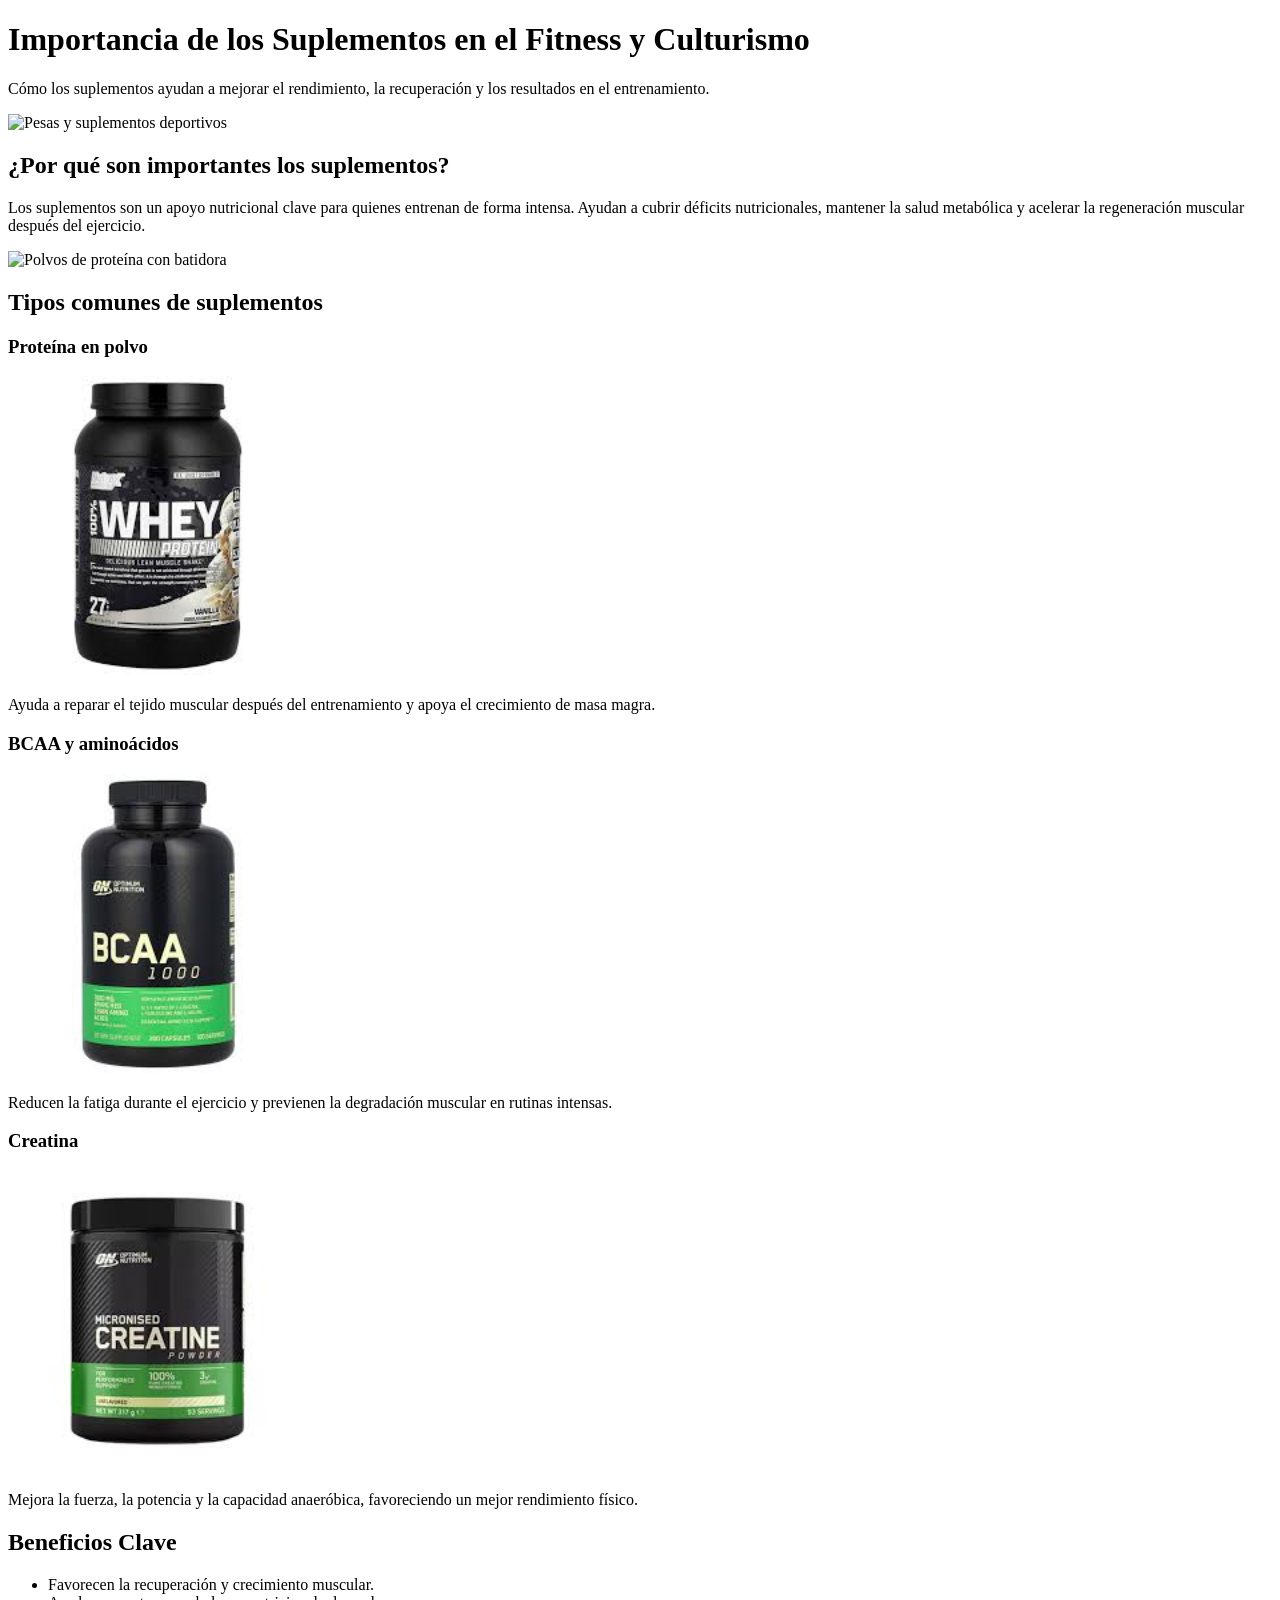
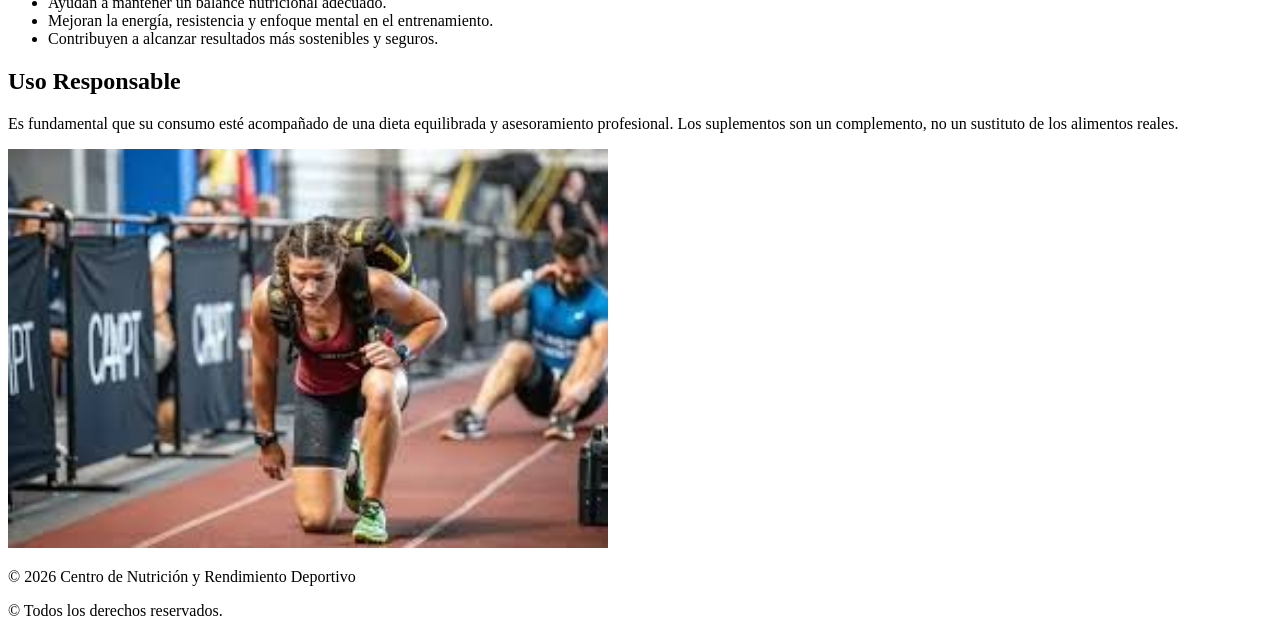
==== index.html @ 7d7884bf "he creado el index.html" ====
<!DOCTYPE html>
<html lang="es">
<head>
    <meta charset="UTF-8">
    <meta name="viewport" content="width=device-width, initial-scale=1.0">
    <title>Importancia de los Suplementos en Fitness y Culturismo</title>
</head>
<body>
    <header>
        <h1>Importancia de los Suplementos en el Fitness y Culturismo</h1>
        <p>Cómo los suplementos ayudan a mejorar el rendimiento, la recuperación y los resultados en el entrenamiento.</p>
        <img src="https://images.unsplash.com/photo-1598970434795-0c54fe7c0648" alt="Pesas y suplementos deportivos" width="600">
    </header>

    <main>
        <section>
            <h2>¿Por qué son importantes los suplementos?</h2>
            <p>Los suplementos son un apoyo nutricional clave para quienes entrenan de forma intensa. Ayudan a cubrir déficits nutricionales, mantener la salud metabólica y acelerar la regeneración muscular después del ejercicio.</p>
            <img src="https://images.unsplash.com/photo-1605296867304-46d5465a13f1" alt="Polvos de proteína con batidora" width="500">
        </section>

        <section>
            <h2>Tipos comunes de suplementos</h2>
            <div class="cards">
                <article>
                    <h3>Proteína en polvo</h3>
                    <img src="[data-uri]" alt="Proteína whey" width="300">
                    <p>Ayuda a reparar el tejido muscular después del entrenamiento y apoya el crecimiento de masa magra.</p>
                </article>
                <article>
                    <h3>BCAA y aminoácidos</h3>
                    <img src="[data-uri]" alt="Suplementos de BCAA" width="300">
                    <p>Reducen la fatiga durante el ejercicio y previenen la degradación muscular en rutinas intensas.</p>
                </article>
                <article>
                    <h3>Creatina</h3>
                    <img src="[data-uri]" alt="Polvo de creatina" width="300">
                    <p>Mejora la fuerza, la potencia y la capacidad anaeróbica, favoreciendo un mejor rendimiento físico.</p>
                </article>
            </div>
        </section>

        <section>
            <h2>Beneficios Clave</h2>
            <ul>
                <li>Favorecen la recuperación y crecimiento muscular.</li>
                <li>Ayudan a mantener un balance nutricional adecuado.</li>
                <li>Mejoran la energía, resistencia y enfoque mental en el entrenamiento.</li>
                <li>Contribuyen a alcanzar resultados más sostenibles y seguros.</li>
            </ul>
        </section>

        <section>
            <h2>Uso Responsable</h2>
            <p>Es fundamental que su consumo esté acompañado de una dieta equilibrada y asesoramiento profesional. Los suplementos son un complemento, no un sustituto de los alimentos reales.</p>
            <img src="[data-uri]" alt="Nutricionista asesorando a atleta" width="600">
        </section>
    </main>

    <footer>
        <p>&copy; 2026 Centro de Nutrición y Rendimiento Deportivo</p>
        <p>© Todos los derechos reservados.</p>
    </footer>
</body>
</html>
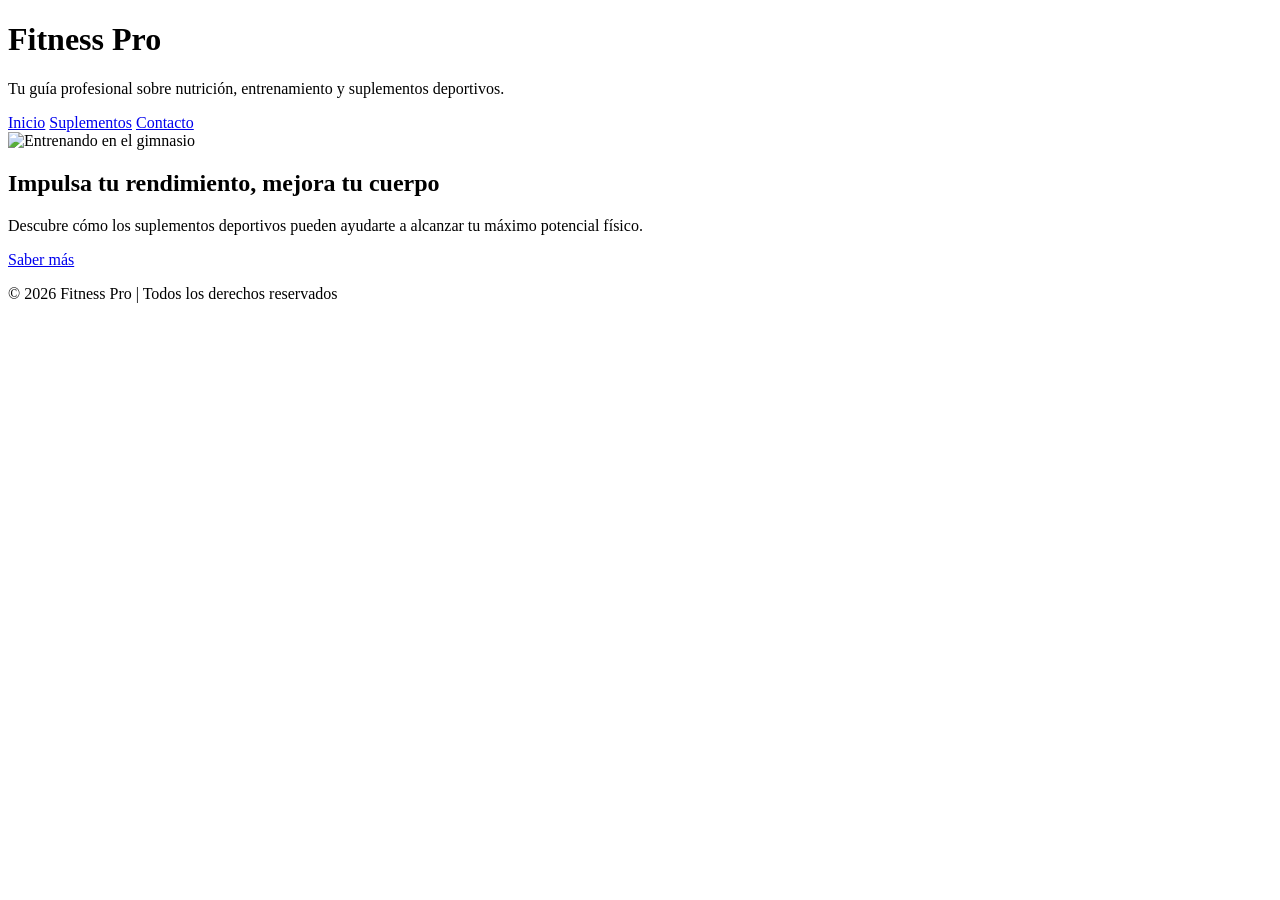
==== commit 374d3e61: "he creado el index.html" ====
--- a/index.html
+++ b/index.html
@@ -3,63 +3,29 @@
 <head>
     <meta charset="UTF-8">
     <meta name="viewport" content="width=device-width, initial-scale=1.0">
-    <title>Importancia de los Suplementos en Fitness y Culturismo</title>
+    <title>Inicio | Fitness Pro</title>
+    <link rel="stylesheet" href="style.css">
 </head>
 <body>
     <header>
-        <h1>Importancia de los Suplementos en el Fitness y Culturismo</h1>
-        <p>Cómo los suplementos ayudan a mejorar el rendimiento, la recuperación y los resultados en el entrenamiento.</p>
-        <img src="https://images.unsplash.com/photo-1598970434795-0c54fe7c0648" alt="Pesas y suplementos deportivos" width="600">
+        <h1>Fitness Pro</h1>
+        <p>Tu guía profesional sobre nutrición, entrenamiento y suplementos deportivos.</p>
+        <nav>
+            <a href="index.html" class="active">Inicio</a>
+            <a href="suplementos.html">Suplementos</a>
+            <a href="contacto.html">Contacto</a>
+        </nav>
     </header>
 
-    <main>
-        <section>
-            <h2>¿Por qué son importantes los suplementos?</h2>
-            <p>Los suplementos son un apoyo nutricional clave para quienes entrenan de forma intensa. Ayudan a cubrir déficits nutricionales, mantener la salud metabólica y acelerar la regeneración muscular después del ejercicio.</p>
-            <img src="https://images.unsplash.com/photo-1605296867304-46d5465a13f1" alt="Polvos de proteína con batidora" width="500">
-        </section>
-
-        <section>
-            <h2>Tipos comunes de suplementos</h2>
-            <div class="cards">
-                <article>
-                    <h3>Proteína en polvo</h3>
-                    <img src="[data-uri]" alt="Proteína whey" width="300">
-                    <p>Ayuda a reparar el tejido muscular después del entrenamiento y apoya el crecimiento de masa magra.</p>
-                </article>
-                <article>
-                    <h3>BCAA y aminoácidos</h3>
-                    <img src="[data-uri]" alt="Suplementos de BCAA" width="300">
-                    <p>Reducen la fatiga durante el ejercicio y previenen la degradación muscular en rutinas intensas.</p>
-                </article>
-                <article>
-                    <h3>Creatina</h3>
-                    <img src="[data-uri]" alt="Polvo de creatina" width="300">
-                    <p>Mejora la fuerza, la potencia y la capacidad anaeróbica, favoreciendo un mejor rendimiento físico.</p>
-                </article>
-            </div>
-        </section>
-
-        <section>
-            <h2>Beneficios Clave</h2>
-            <ul>
-                <li>Favorecen la recuperación y crecimiento muscular.</li>
-                <li>Ayudan a mantener un balance nutricional adecuado.</li>
-                <li>Mejoran la energía, resistencia y enfoque mental en el entrenamiento.</li>
-                <li>Contribuyen a alcanzar resultados más sostenibles y seguros.</li>
-            </ul>
-        </section>
-
-        <section>
-            <h2>Uso Responsable</h2>
-            <p>Es fundamental que su consumo esté acompañado de una dieta equilibrada y asesoramiento profesional. Los suplementos son un complemento, no un sustituto de los alimentos reales.</p>
-            <img src="[data-uri]" alt="Nutricionista asesorando a atleta" width="600">
-        </section>
-    </main>
+    <section class="hero">
+        <img src="https://images.unsplash.com/photo-1571019613914-85f342c4f26c" alt="Entrenando en el gimnasio">
+        <h2>Impulsa tu rendimiento, mejora tu cuerpo</h2>
+        <p>Descubre cómo los suplementos deportivos pueden ayudarte a alcanzar tu máximo potencial físico.</p>
+        <a href="suplementos.html" class="btn">Saber más</a>
+    </section>
 
     <footer>
-        <p>&copy; 2026 Centro de Nutrición y Rendimiento Deportivo</p>
-        <p>© Todos los derechos reservados.</p>
+        <p>&copy; 2026 Fitness Pro | Todos los derechos reservados</p>
     </footer>
 </body>
 </html>
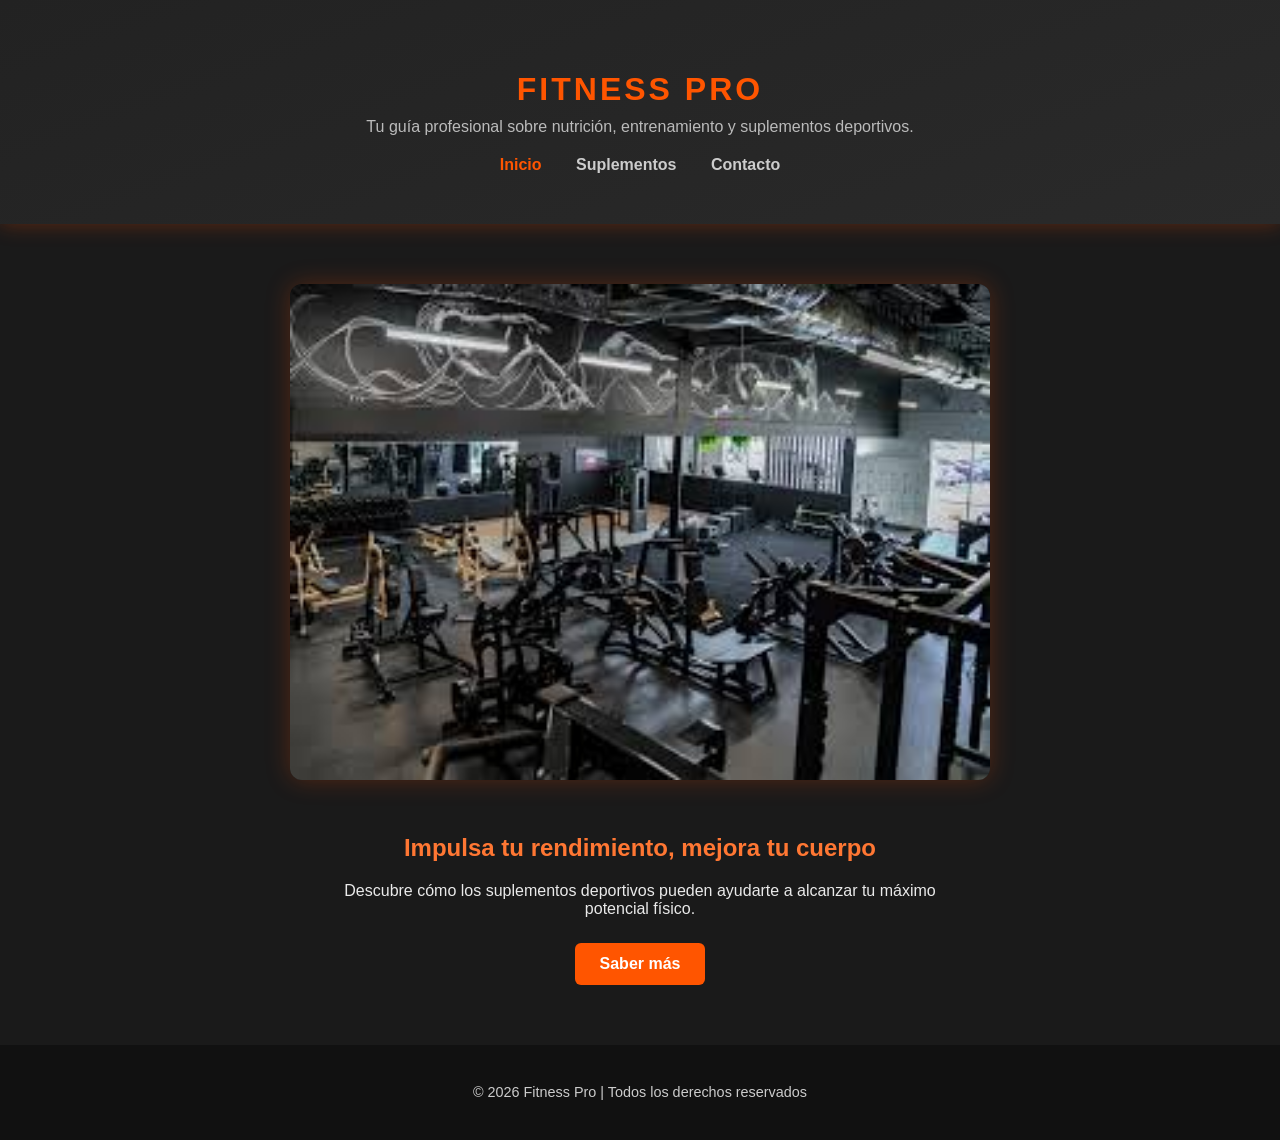
==== commit fdbbd6dc: "he añadido una foto en el index.html" ====
--- a/index.html
+++ b/index.html
@@ -18,7 +18,7 @@
     </header>
 
     <section class="hero">
-        <img src="https://images.unsplash.com/photo-1571019613914-85f342c4f26c" alt="Entrenando en el gimnasio">
+        <img src="[data-uri]" alt="Entrenando en el gimnasio">
         <h2>Impulsa tu rendimiento, mejora tu cuerpo</h2>
         <p>Descubre cómo los suplementos deportivos pueden ayudarte a alcanzar tu máximo potencial físico.</p>
         <a href="suplementos.html" class="btn">Saber más</a>
--- a/style.css
+++ b/style.css
@@ -0,0 +1,182 @@
+body {
+    background: #1a1a1a;
+    color: #eaeaea;
+    font-family: 'Roboto', sans-serif;
+    margin: 0;
+    padding: 0;
+}
+
+/* Encabezado y navegación */
+header {
+    text-align: center;
+    background: linear-gradient(160deg, #222, #2a2a2a);
+    padding: 50px 20px;
+    color: #fff;
+    box-shadow: 0 0 20px rgba(255, 80, 0, 0.3);
+}
+
+header h1 {
+    font-family: 'Orbitron', sans-serif;
+    text-transform: uppercase;
+    color: #ff5500;
+    letter-spacing: 3px;
+    margin-bottom: 10px;
+}
+
+header p {
+    font-family: 'Montserrat', sans-serif;
+    color: #bbb;
+    max-width: 700px;
+    margin: 0 auto 20px;
+}
+
+nav a {
+    color: #ccc;
+    text-decoration: none;
+    margin: 0 15px;
+    font-weight: 600;
+    transition: color 0.3s ease;
+}
+
+nav a:hover, .active {
+    color: #ff5500;
+}
+
+/* Botones */
+.btn {
+    display: inline-block;
+    background: #ff5500;
+    color: #fff;
+    padding: 12px 25px;
+    border-radius: 6px;
+    text-decoration: none;
+    font-weight: 600;
+    transition: background 0.3s ease, transform 0.3s ease;
+}
+.btn:hover {
+    background: #ff7733;
+    transform: scale(1.05);
+}
+
+/* Hero / portada */
+.hero {
+    text-align: center;
+    padding: 60px 20px;
+}
+.hero img {
+    width: 80%;
+    max-width: 700px;
+    border-radius: 12px;
+    box-shadow: 0 0 25px rgba(255, 80, 0, 0.25);
+    margin-bottom: 30px;
+}
+.hero h2 {
+    font-family: 'Montserrat', sans-serif;
+    color: #ff7733;
+}
+.hero p {
+    max-width: 600px;
+    margin: 0 auto 25px;
+}
+
+/* Cards */
+.cards {
+    display: flex;
+    flex-wrap: wrap;
+    justify-content: center;
+    gap: 25px;
+    padding: 50px 15px;
+}
+.cards article {
+    background: #252525;
+    border-radius: 10px;
+    padding: 20px;
+    width: 300px;
+    text-align: center;
+    transition: transform 0.3s ease, box-shadow 0.3s ease;
+    box-shadow: 0 0 15px rgba(255, 80, 0, 0.15);
+}
+.cards article:hover {
+    transform: translateY(-8px);
+    box-shadow: 0 0 25px rgba(255, 80, 0, 0.4);
+}
+.cards h3 {
+    color: #ff5500;
+    font-family: 'Montserrat', sans-serif;
+}
+.cards p {
+    color: #bbb;
+    font-family: 'Roboto', sans-serif;
+}
+.cards img {
+    width: 100%;
+    border-radius: 10px;
+    margin-bottom: 12px;
+}
+
+/* Formulario */
+.contacto {
+    text-align: center;
+    margin: 50px auto;
+    max-width: 500px;
+    padding: 40px;
+    background: #232323;
+    border-radius: 12px;
+    box-shadow: 0 0 30px rgba(255, 80, 0, 0.2);
+}
+form label {
+    display: block;
+    margin-top: 15px;
+    color: #ff7733;
+    font-weight: 600;
+    text-align: left;
+}
+form input, form textarea {
+    width: 100%;
+    padding: 10px;
+    margin-top: 5px;
+    border: none;
+    border-radius: 5px;
+    background: #333;
+    color: #fff;
+}
+form button {
+    margin-top: 20px;
+    background: #ff5500;
+    color: #fff;
+    border: none;
+    padding: 12px 30px;
+    border-radius: 6px;
+    cursor: pointer;
+    font-weight: 600;
+    transition: background 0.3s ease;
+}
+form button:hover {
+    background: #ff7733;
+}
+
+/* Footer */
+footer {
+    text-align: center;
+    padding: 25px;
+    background: #111;
+    color: #ccc;
+    font-size: 0.9em;
+}
+
+/* Animación de entrada */
+section, header {
+    animation: fadeIn 1s ease both;
+}
+@keyframes fadeIn {
+    from { opacity: 0; transform: translateY(10px); }
+    to { opacity: 1; transform: translateY(0); }
+}
+
+/* Responsive */
+@media (max-width: 768px) {
+    .cards {
+        flex-direction: column;
+        align-items: center;
+    }
+}
